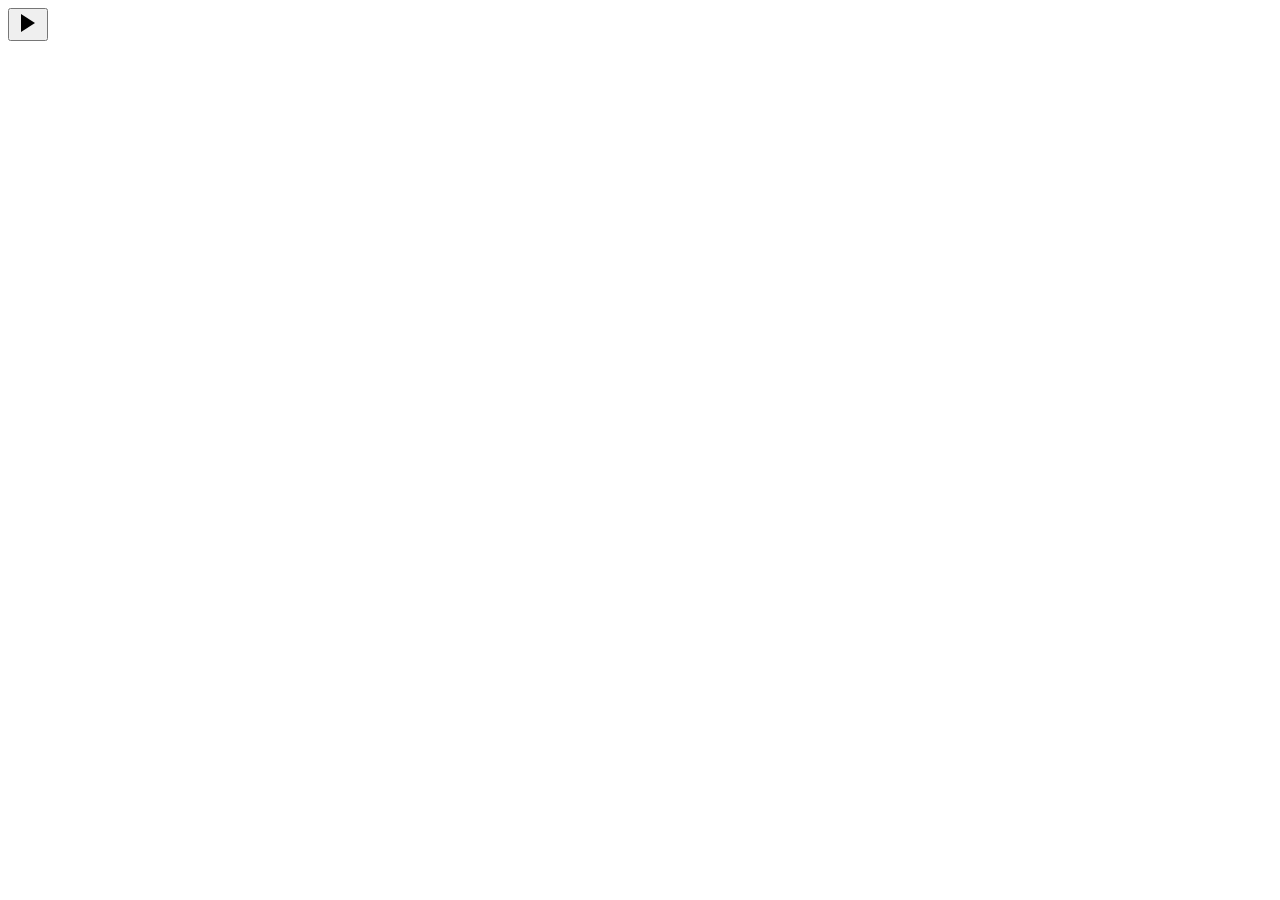
==== flower.html @ 3bb499e6 "first commit" ====
<!doctype html>
<html lang="en">
  <head>
    <meta charset="UTF-8" />
    <meta http-equiv="X-UA-Compatible" content="IE=edge" />
    <meta name="viewport" content="width=device-width, initial-scale=1.0" />
    <link rel="stylesheet" href="css/main.css" />
    <link rel="icon" href="img/flowers.png" type="image/x-icon" />
    <title>flowers</title>
  </head>
  <body class="container">
    <!-- Pembuat code: https://codepen.io/mdusmanansari/pen/BamepLe -->
    <div class="night"></div>
    <div class="flowers">
      <div class="flower flower--1">
        <div class="flower__leafs flower__leafs--1">
          <div class="flower__leaf flower__leaf--1"></div>
          <div class="flower__leaf flower__leaf--2"></div>
          <div class="flower__leaf flower__leaf--3"></div>
          <div class="flower__leaf flower__leaf--4"></div>
          <div class="flower__white-circle"></div>

          <div class="flower__light flower__light--1"></div>
          <div class="flower__light flower__light--2"></div>
          <div class="flower__light flower__light--3"></div>
          <div class="flower__light flower__light--4"></div>
          <div class="flower__light flower__light--5"></div>
          <div class="flower__light flower__light--6"></div>
          <div class="flower__light flower__light--7"></div>
          <div class="flower__light flower__light--8"></div>
        </div>
        <div class="flower__line">
          <div class="flower__line__leaf flower__line__leaf--1"></div>
          <div class="flower__line__leaf flower__line__leaf--2"></div>
          <div class="flower__line__leaf flower__line__leaf--3"></div>
          <div class="flower__line__leaf flower__line__leaf--4"></div>
          <div class="flower__line__leaf flower__line__leaf--5"></div>
          <div class="flower__line__leaf flower__line__leaf--6"></div>
        </div>
      </div>

      <div class="flower flower--2">
        <div class="flower__leafs flower__leafs--2">
          <div class="flower__leaf flower__leaf--1"></div>
          <div class="flower__leaf flower__leaf--2"></div>
          <div class="flower__leaf flower__leaf--3"></div>
          <div class="flower__leaf flower__leaf--4"></div>
          <div class="flower__white-circle"></div>

          <div class="flower__light flower__light--1"></div>
          <div class="flower__light flower__light--2"></div>
          <div class="flower__light flower__light--3"></div>
          <div class="flower__light flower__light--4"></div>
          <div class="flower__light flower__light--5"></div>
          <div class="flower__light flower__light--6"></div>
          <div class="flower__light flower__light--7"></div>
          <div class="flower__light flower__light--8"></div>
        </div>
        <div class="flower__line">
          <div class="flower__line__leaf flower__line__leaf--1"></div>
          <div class="flower__line__leaf flower__line__leaf--2"></div>
          <div class="flower__line__leaf flower__line__leaf--3"></div>
          <div class="flower__line__leaf flower__line__leaf--4"></div>
        </div>
      </div>

      <div class="flower flower--3">
        <div class="flower__leafs flower__leafs--3">
          <div class="flower__leaf flower__leaf--1"></div>
          <div class="flower__leaf flower__leaf--2"></div>
          <div class="flower__leaf flower__leaf--3"></div>
          <div class="flower__leaf flower__leaf--4"></div>
          <div class="flower__white-circle"></div>

          <div class="flower__light flower__light--1"></div>
          <div class="flower__light flower__light--2"></div>
          <div class="flower__light flower__light--3"></div>
          <div class="flower__light flower__light--4"></div>
          <div class="flower__light flower__light--5"></div>
          <div class="flower__light flower__light--6"></div>
          <div class="flower__light flower__light--7"></div>
          <div class="flower__light flower__light--8"></div>
        </div>
        <div class="flower__line">
          <div class="flower__line__leaf flower__line__leaf--1"></div>
          <div class="flower__line__leaf flower__line__leaf--2"></div>
          <div class="flower__line__leaf flower__line__leaf--3"></div>
          <div class="flower__line__leaf flower__line__leaf--4"></div>
        </div>
      </div>

      <div class="grow-ans" style="--d: 1.2s">
        <div class="flower__g-long">
          <div class="flower__g-long__top"></div>
          <div class="flower__g-long__bottom"></div>
        </div>
      </div>

      <div class="growing-grass">
        <div class="flower__grass flower__grass--1">
          <div class="flower__grass--top"></div>
          <div class="flower__grass--bottom"></div>
          <div class="flower__grass__leaf flower__grass__leaf--1"></div>
          <div class="flower__grass__leaf flower__grass__leaf--2"></div>
          <div class="flower__grass__leaf flower__grass__leaf--3"></div>
          <div class="flower__grass__leaf flower__grass__leaf--4"></div>
          <div class="flower__grass__leaf flower__grass__leaf--5"></div>
          <div class="flower__grass__leaf flower__grass__leaf--6"></div>
          <div class="flower__grass__leaf flower__grass__leaf--7"></div>
          <div class="flower__grass__leaf flower__grass__leaf--8"></div>
          <div class="flower__grass__overlay"></div>
        </div>
      </div>

      <div class="growing-grass">
        <div class="flower__grass flower__grass--2">
          <div class="flower__grass--top"></div>
          <div class="flower__grass--bottom"></div>
          <div class="flower__grass__leaf flower__grass__leaf--1"></div>
          <div class="flower__grass__leaf flower__grass__leaf--2"></div>
          <div class="flower__grass__leaf flower__grass__leaf--3"></div>
          <div class="flower__grass__leaf flower__grass__leaf--4"></div>
          <div class="flower__grass__leaf flower__grass__leaf--5"></div>
          <div class="flower__grass__leaf flower__grass__leaf--6"></div>
          <div class="flower__grass__leaf flower__grass__leaf--7"></div>
          <div class="flower__grass__leaf flower__grass__leaf--8"></div>
          <div class="flower__grass__overlay"></div>
        </div>
      </div>

      <div class="grow-ans" style="--d: 2.4s">
        <div class="flower__g-right flower__g-right--1">
          <div class="leaf"></div>
        </div>
      </div>

      <div class="grow-ans" style="--d: 2.8s">
        <div class="flower__g-right flower__g-right--2">
          <div class="leaf"></div>
        </div>
      </div>

      <div class="grow-ans" style="--d: 2.8s">
        <div class="flower__g-front">
          <div
            class="flower__g-front__leaf-wrapper flower__g-front__leaf-wrapper--1"
          >
            <div class="flower__g-front__leaf"></div>
          </div>
          <div
            class="flower__g-front__leaf-wrapper flower__g-front__leaf-wrapper--2"
          >
            <div class="flower__g-front__leaf"></div>
          </div>
          <div
            class="flower__g-front__leaf-wrapper flower__g-front__leaf-wrapper--3"
          >
            <div class="flower__g-front__leaf"></div>
          </div>
          <div
            class="flower__g-front__leaf-wrapper flower__g-front__leaf-wrapper--4"
          >
            <div class="flower__g-front__leaf"></div>
          </div>
          <div
            class="flower__g-front__leaf-wrapper flower__g-front__leaf-wrapper--5"
          >
            <div class="flower__g-front__leaf"></div>
          </div>
          <div
            class="flower__g-front__leaf-wrapper flower__g-front__leaf-wrapper--6"
          >
            <div class="flower__g-front__leaf"></div>
          </div>
          <div
            class="flower__g-front__leaf-wrapper flower__g-front__leaf-wrapper--7"
          >
            <div class="flower__g-front__leaf"></div>
          </div>
          <div
            class="flower__g-front__leaf-wrapper flower__g-front__leaf-wrapper--8"
          >
            <div class="flower__g-front__leaf"></div>
          </div>
          <div class="flower__g-front__line"></div>
        </div>
      </div>

      <div class="grow-ans" style="--d: 3.2s">
        <div class="flower__g-fr">
          <div class="leaf"></div>
          <div class="flower__g-fr__leaf flower__g-fr__leaf--1"></div>
          <div class="flower__g-fr__leaf flower__g-fr__leaf--2"></div>
          <div class="flower__g-fr__leaf flower__g-fr__leaf--3"></div>
          <div class="flower__g-fr__leaf flower__g-fr__leaf--4"></div>
          <div class="flower__g-fr__leaf flower__g-fr__leaf--5"></div>
          <div class="flower__g-fr__leaf flower__g-fr__leaf--6"></div>
          <div class="flower__g-fr__leaf flower__g-fr__leaf--7"></div>
          <div class="flower__g-fr__leaf flower__g-fr__leaf--8"></div>
        </div>
      </div>

      <div class="long-g long-g--0">
        <div class="grow-ans" style="--d: 3s">
          <div class="leaf leaf--0"></div>
        </div>
        <div class="grow-ans" style="--d: 2.2s">
          <div class="leaf leaf--1"></div>
        </div>
        <div class="grow-ans" style="--d: 3.4s">
          <div class="leaf leaf--2"></div>
        </div>
        <div class="grow-ans" style="--d: 3.6s">
          <div class="leaf leaf--3"></div>
        </div>
      </div>

      <div class="long-g long-g--1">
        <div class="grow-ans" style="--d: 3.6s">
          <div class="leaf leaf--0"></div>
        </div>
        <div class="grow-ans" style="--d: 3.8s">
          <div class="leaf leaf--1"></div>
        </div>
        <div class="grow-ans" style="--d: 4s">
          <div class="leaf leaf--2"></div>
        </div>
        <div class="grow-ans" style="--d: 4.2s">
          <div class="leaf leaf--3"></div>
        </div>
      </div>

      <div class="long-g long-g--2">
        <div class="grow-ans" style="--d: 4s">
          <div class="leaf leaf--0"></div>
        </div>
        <div class="grow-ans" style="--d: 4.2s">
          <div class="leaf leaf--1"></div>
        </div>
        <div class="grow-ans" style="--d: 4.4s">
          <div class="leaf leaf--2"></div>
        </div>
        <div class="grow-ans" style="--d: 4.6s">
          <div class="leaf leaf--3"></div>
        </div>
      </div>

      <div class="long-g long-g--3">
        <div class="grow-ans" style="--d: 4s">
          <div class="leaf leaf--0"></div>
        </div>
        <div class="grow-ans" style="--d: 4.2s">
          <div class="leaf leaf--1"></div>
        </div>
        <div class="grow-ans" style="--d: 3s">
          <div class="leaf leaf--2"></div>
        </div>
        <div class="grow-ans" style="--d: 3.6s">
          <div class="leaf leaf--3"></div>
        </div>
      </div>

      <div class="long-g long-g--4">
        <div class="grow-ans" style="--d: 4s">
          <div class="leaf leaf--0"></div>
        </div>
        <div class="grow-ans" style="--d: 4.2s">
          <div class="leaf leaf--1"></div>
        </div>
        <div class="grow-ans" style="--d: 3s">
          <div class="leaf leaf--2"></div>
        </div>
        <div class="grow-ans" style="--d: 3.6s">
          <div class="leaf leaf--3"></div>
        </div>
      </div>

      <div class="long-g long-g--5">
        <div class="grow-ans" style="--d: 4s">
          <div class="leaf leaf--0"></div>
        </div>
        <div class="grow-ans" style="--d: 4.2s">
          <div class="leaf leaf--1"></div>
        </div>
        <div class="grow-ans" style="--d: 3s">
          <div class="leaf leaf--2"></div>
        </div>
        <div class="grow-ans" style="--d: 3.6s">
          <div class="leaf leaf--3"></div>
        </div>
      </div>

      <div class="long-g long-g--6">
        <div class="grow-ans" style="--d: 4.2s">
          <div class="leaf leaf--0"></div>
        </div>
        <div class="grow-ans" style="--d: 4.4s">
          <div class="leaf leaf--1"></div>
        </div>
        <div class="grow-ans" style="--d: 4.6s">
          <div class="leaf leaf--2"></div>
        </div>
        <div class="grow-ans" style="--d: 4.8s">
          <div class="leaf leaf--3"></div>
        </div>
      </div>

      <div class="long-g long-g--7">
        <div class="grow-ans" style="--d: 3s">
          <div class="leaf leaf--0"></div>
        </div>
        <div class="grow-ans" style="--d: 3.2s">
          <div class="leaf leaf--1"></div>
        </div>
        <div class="grow-ans" style="--d: 3.5s">
          <div class="leaf leaf--2"></div>
        </div>
        <div class="grow-ans" style="--d: 3.6s">
          <div class="leaf leaf--3"></div>
        </div>
      </div>
    </div>

    <!-- Floating Music Control -->
    <button class="music-control" id="musicControl">
      <svg
        class="play-icon"
        width="24"
        height="24"
        viewBox="0 0 24 24"
        fill="currentColor"
      >
        <polygon points="5 3 19 12 5 21 5 3"></polygon>
      </svg>
      <svg
        class="pause-icon"
        width="24"
        height="24"
        viewBox="0 0 24 24"
        fill="currentColor"
        style="display: none"
      >
        <rect x="6" y="4" width="4" height="16"></rect>
        <rect x="14" y="4" width="4" height="16"></rect>
      </svg>
    </button>
    <!-- Background Music - continues from previous pages -->
    <audio id="bgMusic" loop>
      <source src="lany-you.mp3" type="audio/mpeg" />
    </audio>

    <script src="main.js"></script>
    <script>
      // Background music management - continues from previous pages
      const bgMusic = document.getElementById("bgMusic");
      const musicControl = document.getElementById("musicControl");
      const playIcon = musicControl.querySelector(".play-icon");
      const pauseIcon = musicControl.querySelector(".pause-icon");
      let isPlaying = false;

      // Music control button
      musicControl.addEventListener("click", () => {
        if (isPlaying) {
          bgMusic.pause();
          playIcon.style.display = "block";
          pauseIcon.style.display = "none";
          isPlaying = false;
        } else {
          bgMusic.play();
          playIcon.style.display = "none";
          pauseIcon.style.display = "block";
          isPlaying = true;
        }
      });

      // Continue music from where it left off
      window.addEventListener("load", () => {
        const musicTime = localStorage.getItem("musicTime");
        if (musicTime) {
          bgMusic.currentTime = parseFloat(musicTime);
        }

        bgMusic
          .play()
          .then(() => {
            playIcon.style.display = "none";
            pauseIcon.style.display = "block";
            isPlaying = true;
          })
          .catch(() => {
            // Autoplay blocked - button visible for user to click
            console.log("Click music button to continue playback.");
          });
      });

      // Save music position periodically
      setInterval(() => {
        if (!bgMusic.paused) {
          localStorage.setItem("musicTime", bgMusic.currentTime);
        }
      }, 500);
    </script>
  </body>
</html>
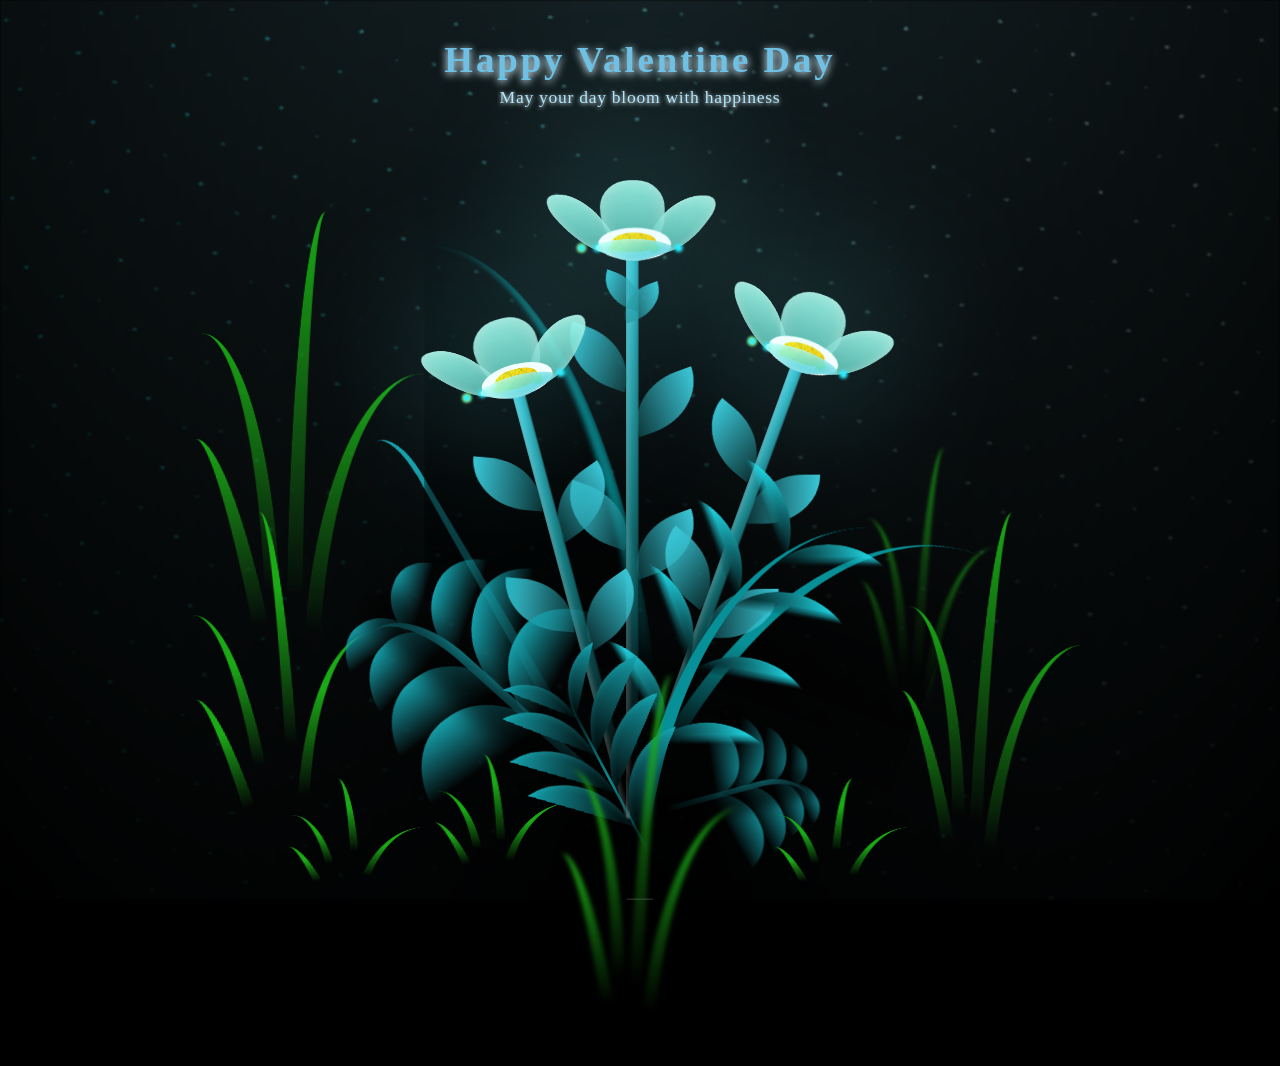
==== commit dac57e69: "push" ====
--- a/flower.html
+++ b/flower.html
@@ -10,6 +10,11 @@
   </head>
   <body class="container">
     <!-- Pembuat code: https://codepen.io/mdusmanansari/pen/BamepLe -->
+    <!-- Valentine Greeting -->
+    <div class="valentine-greeting refined">
+      <span class="val-main">Happy Valentine Day</span>
+      <span class="val-sub">May your day bloom with happiness</span>
+    </div>
     <div class="night"></div>
     <div class="flowers">
       <div class="flower flower--1">
@@ -399,6 +404,13 @@
           localStorage.setItem("musicTime", bgMusic.currentTime);
         }
       }, 500);
+      // Optional: Animate greeting on load
+      window.addEventListener("DOMContentLoaded", () => {
+        const greeting = document.querySelector(".valentine-greeting");
+        if (greeting) {
+          greeting.classList.add("show");
+        }
+      });
     </script>
   </body>
 </html>
--- a/css/main.css
+++ b/css/main.css
@@ -0,0 +1,1595 @@
+/* Valentine Greeting Styling */
+/* Blue themed Valentine Greeting */
+.valentine-greeting.refined {
+  position: absolute;
+  top: 38px;
+  left: 50%;
+  transform: translateX(-50%) scale(0.97);
+  z-index: 20;
+  text-align: center;
+  color: #6ec1e4;
+  font-family: "Playfair Display", "Georgia", serif;
+  font-size: 2.3rem;
+  letter-spacing: 0.04em;
+  text-shadow:
+    0 2px 8px #e3f6ff,
+    0 0 8px #6ec1e455;
+  opacity: 0;
+  transition:
+    opacity 1.2s cubic-bezier(0.4, 2, 0.6, 1),
+    transform 1.2s cubic-bezier(0.4, 2, 0.6, 1);
+  pointer-events: none;
+}
+.valentine-greeting.refined.show {
+  opacity: 1;
+  transform: translateX(-50%) scale(1);
+}
+.valentine-greeting .val-main {
+  display: block;
+  font-weight: 700;
+  font-size: 2.3rem;
+  letter-spacing: 0.08em;
+  color: #6ec1e4;
+  text-shadow:
+    0 2px 8px #e3f6ff,
+    0 0 8px #6ec1e455;
+  margin-bottom: 0.15em;
+}
+.valentine-greeting .val-sub {
+  display: block;
+  font-size: 1.1rem;
+  font-weight: 400;
+  color: #b3e6fa;
+  letter-spacing: 0.04em;
+  margin-top: 0.1em;
+  text-shadow: 0 1px 4px #e3f6ff;
+}
+*,
+*::after,
+*::before {
+  padding: 0;
+  margin: 0;
+  box-sizing: border-box;
+}
+
+:root {
+  --dark-color: #000;
+}
+
+body {
+  display: flex;
+  align-items: flex-end;
+  justify-content: center;
+  min-height: 100vh;
+  background-color: var(--dark-color);
+  overflow: hidden;
+  perspective: 1000px;
+}
+
+.night {
+  position: fixed;
+  left: 50%;
+  top: 0;
+  transform: translateX(-50%);
+  width: 100%;
+  height: 100%;
+  filter: blur(0.1vmin);
+  background-image:
+    radial-gradient(ellipse at top, transparent 0%, var(--dark-color)),
+    radial-gradient(
+      ellipse at bottom,
+      var(--dark-color),
+      rgba(145, 233, 255, 0.2)
+    ),
+    repeating-linear-gradient(
+      220deg,
+      rgb(0, 0, 0) 0px,
+      rgb(0, 0, 0) 19px,
+      transparent 19px,
+      transparent 22px
+    ),
+    repeating-linear-gradient(
+      189deg,
+      rgb(0, 0, 0) 0px,
+      rgb(0, 0, 0) 19px,
+      transparent 19px,
+      transparent 22px
+    ),
+    repeating-linear-gradient(
+      148deg,
+      rgb(0, 0, 0) 0px,
+      rgb(0, 0, 0) 19px,
+      transparent 19px,
+      transparent 22px
+    ),
+    linear-gradient(90deg, rgb(0, 255, 250), rgb(240, 240, 240));
+}
+
+.flowers {
+  position: relative;
+  transform: scale(0.9);
+}
+
+.flower {
+  position: absolute;
+  bottom: 10vmin;
+  transform-origin: bottom center;
+  z-index: 10;
+  --fl-speed: 0.8s;
+}
+.flower--1 {
+  -webkit-animation: moving-flower-1 4s linear infinite;
+  animation: moving-flower-1 4s linear infinite;
+}
+.flower--1 .flower__line {
+  height: 70vmin;
+  -webkit-animation-delay: 0.3s;
+  animation-delay: 0.3s;
+}
+.flower--1 .flower__line__leaf--1 {
+  -webkit-animation: blooming-leaf-right var(--fl-speed) 1.6s backwards;
+  animation: blooming-leaf-right var(--fl-speed) 1.6s backwards;
+}
+.flower--1 .flower__line__leaf--2 {
+  -webkit-animation: blooming-leaf-right var(--fl-speed) 1.4s backwards;
+  animation: blooming-leaf-right var(--fl-speed) 1.4s backwards;
+}
+.flower--1 .flower__line__leaf--3 {
+  -webkit-animation: blooming-leaf-left var(--fl-speed) 1.2s backwards;
+  animation: blooming-leaf-left var(--fl-speed) 1.2s backwards;
+}
+.flower--1 .flower__line__leaf--4 {
+  -webkit-animation: blooming-leaf-left var(--fl-speed) 1s backwards;
+  animation: blooming-leaf-left var(--fl-speed) 1s backwards;
+}
+.flower--1 .flower__line__leaf--5 {
+  -webkit-animation: blooming-leaf-right var(--fl-speed) 1.8s backwards;
+  animation: blooming-leaf-right var(--fl-speed) 1.8s backwards;
+}
+.flower--1 .flower__line__leaf--6 {
+  -webkit-animation: blooming-leaf-left var(--fl-speed) 2s backwards;
+  animation: blooming-leaf-left var(--fl-speed) 2s backwards;
+}
+.flower--2 {
+  left: 50%;
+  transform: rotate(20deg);
+  -webkit-animation: moving-flower-2 4s linear infinite;
+  animation: moving-flower-2 4s linear infinite;
+}
+.flower--2 .flower__line {
+  height: 60vmin;
+  -webkit-animation-delay: 0.6s;
+  animation-delay: 0.6s;
+}
+.flower--2 .flower__line__leaf--1 {
+  -webkit-animation: blooming-leaf-right var(--fl-speed) 1.9s backwards;
+  animation: blooming-leaf-right var(--fl-speed) 1.9s backwards;
+}
+.flower--2 .flower__line__leaf--2 {
+  -webkit-animation: blooming-leaf-right var(--fl-speed) 1.7s backwards;
+  animation: blooming-leaf-right var(--fl-speed) 1.7s backwards;
+}
+.flower--2 .flower__line__leaf--3 {
+  -webkit-animation: blooming-leaf-left var(--fl-speed) 1.5s backwards;
+  animation: blooming-leaf-left var(--fl-speed) 1.5s backwards;
+}
+.flower--2 .flower__line__leaf--4 {
+  -webkit-animation: blooming-leaf-left var(--fl-speed) 1.3s backwards;
+  animation: blooming-leaf-left var(--fl-speed) 1.3s backwards;
+}
+.flower--3 {
+  left: 50%;
+  transform: rotate(-15deg);
+  -webkit-animation: moving-flower-3 4s linear infinite;
+  animation: moving-flower-3 4s linear infinite;
+}
+.flower--3 .flower__line {
+  -webkit-animation-delay: 0.9s;
+  animation-delay: 0.9s;
+}
+.flower--3 .flower__line__leaf--1 {
+  -webkit-animation: blooming-leaf-right var(--fl-speed) 2.5s backwards;
+  animation: blooming-leaf-right var(--fl-speed) 2.5s backwards;
+}
+.flower--3 .flower__line__leaf--2 {
+  -webkit-animation: blooming-leaf-right var(--fl-speed) 2.3s backwards;
+  animation: blooming-leaf-right var(--fl-speed) 2.3s backwards;
+}
+.flower--3 .flower__line__leaf--3 {
+  -webkit-animation: blooming-leaf-left var(--fl-speed) 2.1s backwards;
+  animation: blooming-leaf-left var(--fl-speed) 2.1s backwards;
+}
+.flower--3 .flower__line__leaf--4 {
+  -webkit-animation: blooming-leaf-left var(--fl-speed) 1.9s backwards;
+  animation: blooming-leaf-left var(--fl-speed) 1.9s backwards;
+}
+.flower__leafs {
+  position: relative;
+  -webkit-animation: blooming-flower 2s backwards;
+  animation: blooming-flower 2s backwards;
+}
+.flower__leafs--1 {
+  -webkit-animation-delay: 1.1s;
+  animation-delay: 1.1s;
+}
+.flower__leafs--2 {
+  -webkit-animation-delay: 1.4s;
+  animation-delay: 1.4s;
+}
+.flower__leafs--3 {
+  -webkit-animation-delay: 1.7s;
+  animation-delay: 1.7s;
+}
+.flower__leafs::after {
+  content: "";
+  position: absolute;
+  left: 0;
+  top: 0;
+  transform: translate(-50%, -100%);
+  width: 8vmin;
+  height: 8vmin;
+  background-color: #6bf0ff;
+  filter: blur(10vmin);
+}
+.flower__leaf {
+  position: absolute;
+  bottom: 0;
+  left: 50%;
+  width: 8vmin;
+  height: 11vmin;
+  border-radius: 51% 49% 47% 53%/44% 45% 55% 69%;
+  background-color: #a7ffee;
+  background-image: linear-gradient(to top, #54b8aa, #a7ffee);
+  transform-origin: bottom center;
+  opacity: 0.9;
+  box-shadow: inset 0 0 2vmin rgba(255, 255, 255, 0.5);
+}
+.flower__leaf--1 {
+  transform: translate(-10%, 1%) rotateY(40deg) rotateX(-50deg);
+}
+.flower__leaf--2 {
+  transform: translate(-50%, -4%) rotateX(40deg);
+}
+.flower__leaf--3 {
+  transform: translate(-90%, 0%) rotateY(45deg) rotateX(50deg);
+}
+.flower__leaf--4 {
+  width: 8vmin;
+  height: 8vmin;
+  transform-origin: bottom left;
+  border-radius: 4vmin 10vmin 4vmin 4vmin;
+  transform: translate(0%, 18%) rotateX(70deg) rotate(-43deg);
+  background-image: linear-gradient(to top, #39c6d6, #a7ffee);
+  z-index: 1;
+  opacity: 0.8;
+}
+.flower__white-circle {
+  position: absolute;
+  left: -3.5vmin;
+  top: -3vmin;
+  width: 9vmin;
+  height: 4vmin;
+  border-radius: 50%;
+  background-color: #fff;
+}
+.flower__white-circle::after {
+  content: "";
+  position: absolute;
+  left: 50%;
+  top: 45%;
+  transform: translate(-50%, -50%);
+  width: 60%;
+  height: 60%;
+  border-radius: inherit;
+  background-image:
+    repeating-linear-gradient(
+      135deg,
+      rgba(0, 0, 0, 0.03) 0px,
+      rgba(0, 0, 0, 0.03) 1px,
+      transparent 1px,
+      transparent 12px
+    ),
+    repeating-linear-gradient(
+      45deg,
+      rgba(0, 0, 0, 0.03) 0px,
+      rgba(0, 0, 0, 0.03) 1px,
+      transparent 1px,
+      transparent 12px
+    ),
+    repeating-linear-gradient(
+      67.5deg,
+      rgba(0, 0, 0, 0.03) 0px,
+      rgba(0, 0, 0, 0.03) 1px,
+      transparent 1px,
+      transparent 12px
+    ),
+    repeating-linear-gradient(
+      135deg,
+      rgba(0, 0, 0, 0.03) 0px,
+      rgba(0, 0, 0, 0.03) 1px,
+      transparent 1px,
+      transparent 12px
+    ),
+    repeating-linear-gradient(
+      45deg,
+      rgba(0, 0, 0, 0.03) 0px,
+      rgba(0, 0, 0, 0.03) 1px,
+      transparent 1px,
+      transparent 12px
+    ),
+    repeating-linear-gradient(
+      112.5deg,
+      rgba(0, 0, 0, 0.03) 0px,
+      rgba(0, 0, 0, 0.03) 1px,
+      transparent 1px,
+      transparent 12px
+    ),
+    repeating-linear-gradient(
+      112.5deg,
+      rgba(0, 0, 0, 0.03) 0px,
+      rgba(0, 0, 0, 0.03) 1px,
+      transparent 1px,
+      transparent 12px
+    ),
+    repeating-linear-gradient(
+      45deg,
+      rgba(0, 0, 0, 0.03) 0px,
+      rgba(0, 0, 0, 0.03) 1px,
+      transparent 1px,
+      transparent 12px
+    ),
+    repeating-linear-gradient(
+      22.5deg,
+      rgba(0, 0, 0, 0.03) 0px,
+      rgba(0, 0, 0, 0.03) 1px,
+      transparent 1px,
+      transparent 12px
+    ),
+    repeating-linear-gradient(
+      45deg,
+      rgba(0, 0, 0, 0.03) 0px,
+      rgba(0, 0, 0, 0.03) 1px,
+      transparent 1px,
+      transparent 12px
+    ),
+    repeating-linear-gradient(
+      22.5deg,
+      rgba(0, 0, 0, 0.03) 0px,
+      rgba(0, 0, 0, 0.03) 1px,
+      transparent 1px,
+      transparent 12px
+    ),
+    repeating-linear-gradient(
+      135deg,
+      rgba(0, 0, 0, 0.03) 0px,
+      rgba(0, 0, 0, 0.03) 1px,
+      transparent 1px,
+      transparent 12px
+    ),
+    repeating-linear-gradient(
+      157.5deg,
+      rgba(0, 0, 0, 0.03) 0px,
+      rgba(0, 0, 0, 0.03) 1px,
+      transparent 1px,
+      transparent 12px
+    ),
+    repeating-linear-gradient(
+      67.5deg,
+      rgba(0, 0, 0, 0.03) 0px,
+      rgba(0, 0, 0, 0.03) 1px,
+      transparent 1px,
+      transparent 12px
+    ),
+    repeating-linear-gradient(
+      67.5deg,
+      rgba(0, 0, 0, 0.03) 0px,
+      rgba(0, 0, 0, 0.03) 1px,
+      transparent 1px,
+      transparent 12px
+    ),
+    linear-gradient(90deg, rgb(255, 235, 18), rgb(255, 206, 0));
+}
+.flower__line {
+  height: 55vmin;
+  width: 1.5vmin;
+  background-image:
+    linear-gradient(
+      to left,
+      rgba(0, 0, 0, 0.2),
+      transparent,
+      rgba(255, 255, 255, 0.2)
+    ),
+    linear-gradient(to top, transparent 10%, #14757a, #39c6d6);
+  box-shadow: inset 0 0 2px rgba(0, 0, 0, 0.5);
+  -webkit-animation: grow-flower-tree 4s backwards;
+  animation: grow-flower-tree 4s backwards;
+}
+.flower__line__leaf {
+  --w: 7vmin;
+  --h: calc(var(--w) + 2vmin);
+  position: absolute;
+  top: 20%;
+  left: 90%;
+  width: var(--w);
+  height: var(--h);
+  border-top-right-radius: var(--h);
+  border-bottom-left-radius: var(--h);
+  background-image: linear-gradient(to top, rgba(20, 117, 122, 0.4), #39c6d6);
+}
+.flower__line__leaf--1 {
+  transform: rotate(70deg) rotateY(30deg);
+}
+.flower__line__leaf--2 {
+  top: 45%;
+  transform: rotate(70deg) rotateY(30deg);
+}
+.flower__line__leaf--3,
+.flower__line__leaf--4,
+.flower__line__leaf--6 {
+  border-top-right-radius: 0;
+  border-bottom-left-radius: 0;
+  border-top-left-radius: var(--h);
+  border-bottom-right-radius: var(--h);
+  left: -460%;
+  top: 12%;
+  transform: rotate(-70deg) rotateY(30deg);
+}
+.flower__line__leaf--4 {
+  top: 40%;
+}
+
+.flower__line__leaf--5 {
+  top: 0;
+  transform-origin: left;
+  transform: rotate(70deg) rotateY(30deg) scale(0.6);
+}
+.flower__line__leaf--6 {
+  top: -2%;
+  left: -450%;
+  transform-origin: right;
+  transform: rotate(-70deg) rotateY(30deg) scale(0.6);
+}
+.flower__light {
+  position: absolute;
+  bottom: 0vmin;
+  width: 1vmin;
+  height: 1vmin;
+  background-color: rgb(255, 251, 0);
+  border-radius: 50%;
+  filter: blur(0.2vmin);
+  -webkit-animation: light-ans 4s linear infinite backwards;
+  animation: light-ans 4s linear infinite backwards;
+}
+.flower__light:nth-child(odd) {
+  background-color: #23f0ff;
+}
+.flower__light--1 {
+  left: -2vmin;
+  -webkit-animation-delay: 1s;
+  animation-delay: 1s;
+}
+.flower__light--2 {
+  left: 3vmin;
+  -webkit-animation-delay: 0.5s;
+  animation-delay: 0.5s;
+}
+.flower__light--3 {
+  left: -6vmin;
+  -webkit-animation-delay: 0.3s;
+  animation-delay: 0.3s;
+}
+.flower__light--4 {
+  left: 6vmin;
+  -webkit-animation-delay: 0.9s;
+  animation-delay: 0.9s;
+}
+.flower__light--5 {
+  left: -1vmin;
+  -webkit-animation-delay: 1.5s;
+  animation-delay: 1.5s;
+}
+.flower__light--6 {
+  left: -4vmin;
+  -webkit-animation-delay: 3s;
+  animation-delay: 3s;
+}
+.flower__light--7 {
+  left: 3vmin;
+  -webkit-animation-delay: 2s;
+  animation-delay: 2s;
+}
+.flower__light--8 {
+  left: -6vmin;
+  -webkit-animation-delay: 3.5s;
+  animation-delay: 3.5s;
+}
+.flower__grass {
+  --c: #159faa;
+  --line-w: 1.5vmin;
+  position: absolute;
+  bottom: 12vmin;
+  left: -7vmin;
+  display: flex;
+  flex-direction: column;
+  align-items: flex-end;
+  z-index: 20;
+  transform-origin: bottom center;
+  transform: rotate(-48deg) rotateY(40deg);
+}
+.flower__grass--1 {
+  -webkit-animation: moving-grass 2s linear infinite;
+  animation: moving-grass 2s linear infinite;
+}
+.flower__grass--2 {
+  left: 2vmin;
+  bottom: 10vmin;
+  transform: scale(0.5) rotate(75deg) rotateX(10deg) rotateY(-200deg);
+  opacity: 0.8;
+  z-index: 0;
+  -webkit-animation: moving-grass--2 1.5s linear infinite;
+  animation: moving-grass--2 1.5s linear infinite;
+}
+.flower__grass--top {
+  width: 7vmin;
+  height: 10vmin;
+  border-top-right-radius: 100%;
+  border-right: var(--line-w) solid var(--c);
+  transform-origin: bottom center;
+  transform: rotate(-2deg);
+}
+.flower__grass--bottom {
+  margin-top: -2px;
+  width: var(--line-w);
+  height: 25vmin;
+  background-image: linear-gradient(to top, transparent, var(--c));
+}
+.flower__grass__leaf {
+  --size: 10vmin;
+  position: absolute;
+  width: calc(var(--size) * 2.1);
+  height: var(--size);
+  border-top-left-radius: var(--size);
+  border-top-right-radius: var(--size);
+  background-image: linear-gradient(
+    to top,
+    transparent,
+    transparent 30%,
+    var(--c)
+  );
+  z-index: 100;
+}
+.flower__grass__leaf--1 {
+  top: -6%;
+  left: 30%;
+  --size: 6vmin;
+  transform: rotate(-20deg);
+  -webkit-animation: growing-grass-ans--1 2s 2.6s backwards;
+  animation: growing-grass-ans--1 2s 2.6s backwards;
+}
+@-webkit-keyframes growing-grass-ans--1 {
+  0% {
+    transform-origin: bottom left;
+    transform: rotate(-20deg) scale(0);
+  }
+}
+@keyframes growing-grass-ans--1 {
+  0% {
+    transform-origin: bottom left;
+    transform: rotate(-20deg) scale(0);
+  }
+}
+.flower__grass__leaf--2 {
+  top: -5%;
+  left: -110%;
+  --size: 6vmin;
+  transform: rotate(10deg);
+  -webkit-animation: growing-grass-ans--2 2s 2.4s linear backwards;
+  animation: growing-grass-ans--2 2s 2.4s linear backwards;
+}
+@-webkit-keyframes growing-grass-ans--2 {
+  0% {
+    transform-origin: bottom right;
+    transform: rotate(10deg) scale(0);
+  }
+}
+@keyframes growing-grass-ans--2 {
+  0% {
+    transform-origin: bottom right;
+    transform: rotate(10deg) scale(0);
+  }
+}
+.flower__grass__leaf--3 {
+  top: 5%;
+  left: 60%;
+  --size: 8vmin;
+  transform: rotate(-18deg) rotateX(-20deg);
+  -webkit-animation: growing-grass-ans--3 2s 2.2s linear backwards;
+  animation: growing-grass-ans--3 2s 2.2s linear backwards;
+}
+@-webkit-keyframes growing-grass-ans--3 {
+  0% {
+    transform-origin: bottom left;
+    transform: rotate(-18deg) rotateX(-20deg) scale(0);
+  }
+}
+@keyframes growing-grass-ans--3 {
+  0% {
+    transform-origin: bottom left;
+    transform: rotate(-18deg) rotateX(-20deg) scale(0);
+  }
+}
+.flower__grass__leaf--4 {
+  top: 6%;
+  left: -135%;
+  --size: 8vmin;
+  transform: rotate(2deg);
+  -webkit-animation: growing-grass-ans--4 2s 2s linear backwards;
+  animation: growing-grass-ans--4 2s 2s linear backwards;
+}
+@-webkit-keyframes growing-grass-ans--4 {
+  0% {
+    transform-origin: bottom right;
+    transform: rotate(2deg) scale(0);
+  }
+}
+@keyframes growing-grass-ans--4 {
+  0% {
+    transform-origin: bottom right;
+    transform: rotate(2deg) scale(0);
+  }
+}
+.flower__grass__leaf--5 {
+  top: 20%;
+  left: 60%;
+  --size: 10vmin;
+  transform: rotate(-24deg) rotateX(-20deg);
+  -webkit-animation: growing-grass-ans--5 2s 1.8s linear backwards;
+  animation: growing-grass-ans--5 2s 1.8s linear backwards;
+}
+@-webkit-keyframes growing-grass-ans--5 {
+  0% {
+    transform-origin: bottom left;
+    transform: rotate(-24deg) rotateX(-20deg) scale(0);
+  }
+}
+@keyframes growing-grass-ans--5 {
+  0% {
+    transform-origin: bottom left;
+    transform: rotate(-24deg) rotateX(-20deg) scale(0);
+  }
+}
+.flower__grass__leaf--6 {
+  top: 22%;
+  left: -180%;
+  --size: 10vmin;
+  transform: rotate(10deg);
+  -webkit-animation: growing-grass-ans--6 2s 1.6s linear backwards;
+  animation: growing-grass-ans--6 2s 1.6s linear backwards;
+}
+@-webkit-keyframes growing-grass-ans--6 {
+  0% {
+    transform-origin: bottom right;
+    transform: rotate(10deg) scale(0);
+  }
+}
+@keyframes growing-grass-ans--6 {
+  0% {
+    transform-origin: bottom right;
+    transform: rotate(10deg) scale(0);
+  }
+}
+.flower__grass__leaf--7 {
+  top: 39%;
+  left: 70%;
+  --size: 10vmin;
+  transform: rotate(-10deg);
+  -webkit-animation: growing-grass-ans--7 2s 1.4s linear backwards;
+  animation: growing-grass-ans--7 2s 1.4s linear backwards;
+}
+@-webkit-keyframes growing-grass-ans--7 {
+  0% {
+    transform-origin: bottom left;
+    transform: rotate(-10deg) scale(0);
+  }
+}
+@keyframes growing-grass-ans--7 {
+  0% {
+    transform-origin: bottom left;
+    transform: rotate(-10deg) scale(0);
+  }
+}
+.flower__grass__leaf--8 {
+  top: 40%;
+  left: -215%;
+  --size: 11vmin;
+  transform: rotate(10deg);
+  -webkit-animation: growing-grass-ans--8 2s 1.2s linear backwards;
+  animation: growing-grass-ans--8 2s 1.2s linear backwards;
+}
+@-webkit-keyframes growing-grass-ans--8 {
+  0% {
+    transform-origin: bottom right;
+    transform: rotate(10deg) scale(0);
+  }
+}
+@keyframes growing-grass-ans--8 {
+  0% {
+    transform-origin: bottom right;
+    transform: rotate(10deg) scale(0);
+  }
+}
+.flower__grass__overlay {
+  position: absolute;
+  top: -10%;
+  right: 0%;
+  width: 100%;
+  height: 100%;
+  background-color: rgba(0, 0, 0, 0.6);
+  filter: blur(1.5vmin);
+  z-index: 100;
+}
+.flower__g-long {
+  --w: 2vmin;
+  --h: 6vmin;
+  --c: #159faa;
+  position: absolute;
+  bottom: 10vmin;
+  left: -3vmin;
+  transform-origin: bottom center;
+  transform: rotate(-30deg) rotateY(-20deg);
+  display: flex;
+  flex-direction: column;
+  align-items: flex-end;
+  -webkit-animation: flower-g-long-ans 3s linear infinite;
+  animation: flower-g-long-ans 3s linear infinite;
+}
+@-webkit-keyframes flower-g-long-ans {
+  0%,
+  100% {
+    transform: rotate(-30deg) rotateY(-20deg);
+  }
+  50% {
+    transform: rotate(-32deg) rotateY(-20deg);
+  }
+}
+@keyframes flower-g-long-ans {
+  0%,
+  100% {
+    transform: rotate(-30deg) rotateY(-20deg);
+  }
+  50% {
+    transform: rotate(-32deg) rotateY(-20deg);
+  }
+}
+.flower__g-long__top {
+  top: calc(var(--h) * -1);
+  width: calc(var(--w) + 1vmin);
+  height: var(--h);
+  border-top-right-radius: 100%;
+  border-right: 0.7vmin solid var(--c);
+  transform: translate(-0.7vmin, 1vmin);
+}
+.flower__g-long__bottom {
+  width: var(--w);
+  height: 50vmin;
+  transform-origin: bottom center;
+  background-image: linear-gradient(to top, transparent 30%, var(--c));
+  box-shadow: inset 0 0 2px rgba(0, 0, 0, 0.5);
+  -webkit-clip-path: polygon(35% 0, 65% 1%, 100% 100%, 0% 100%);
+  clip-path: polygon(35% 0, 65% 1%, 100% 100%, 0% 100%);
+}
+.flower__g-right {
+  position: absolute;
+  bottom: 6vmin;
+  left: -2vmin;
+  transform-origin: bottom left;
+  transform: rotate(20deg);
+}
+.flower__g-right .leaf {
+  width: 30vmin;
+  height: 50vmin;
+  border-top-left-radius: 100%;
+  border-left: 2vmin solid #079097;
+  background-image: linear-gradient(
+    to bottom,
+    transparent,
+    var(--dark-color) 60%
+  );
+  -webkit-mask-image: linear-gradient(to top, transparent 30%, #079097 60%);
+}
+.flower__g-right--1 {
+  -webkit-animation: flower-g-right-ans 2.5s linear infinite;
+  animation: flower-g-right-ans 2.5s linear infinite;
+}
+.flower__g-right--2 {
+  left: 5vmin;
+  transform: rotateY(-180deg);
+  -webkit-animation: flower-g-right-ans--2 3s linear infinite;
+  animation: flower-g-right-ans--2 3s linear infinite;
+}
+.flower__g-right--2 .leaf {
+  height: 75vmin;
+  filter: blur(0.3vmin);
+  opacity: 0.8;
+}
+@-webkit-keyframes flower-g-right-ans {
+  0%,
+  100% {
+    transform: rotate(20deg);
+  }
+  50% {
+    transform: rotate(24deg) rotateX(-20deg);
+  }
+}
+@keyframes flower-g-right-ans {
+  0%,
+  100% {
+    transform: rotate(20deg);
+  }
+  50% {
+    transform: rotate(24deg) rotateX(-20deg);
+  }
+}
+@-webkit-keyframes flower-g-right-ans--2 {
+  0%,
+  100% {
+    transform: rotateY(-180deg) rotate(0deg) rotateX(-20deg);
+  }
+  50% {
+    transform: rotateY(-180deg) rotate(6deg) rotateX(-20deg);
+  }
+}
+@keyframes flower-g-right-ans--2 {
+  0%,
+  100% {
+    transform: rotateY(-180deg) rotate(0deg) rotateX(-20deg);
+  }
+  50% {
+    transform: rotateY(-180deg) rotate(6deg) rotateX(-20deg);
+  }
+}
+.flower__g-front {
+  position: absolute;
+  bottom: 6vmin;
+  left: 2.5vmin;
+  z-index: 100;
+  transform-origin: bottom center;
+  transform: rotate(-28deg) rotateY(30deg) scale(1.04);
+  -webkit-animation: flower__g-front-ans 2s linear infinite;
+  animation: flower__g-front-ans 2s linear infinite;
+}
+@-webkit-keyframes flower__g-front-ans {
+  0%,
+  100% {
+    transform: rotate(-28deg) rotateY(30deg) scale(1.04);
+  }
+  50% {
+    transform: rotate(-35deg) rotateY(40deg) scale(1.04);
+  }
+}
+@keyframes flower__g-front-ans {
+  0%,
+  100% {
+    transform: rotate(-28deg) rotateY(30deg) scale(1.04);
+  }
+  50% {
+    transform: rotate(-35deg) rotateY(40deg) scale(1.04);
+  }
+}
+.flower__g-front__line {
+  width: 0.3vmin;
+  height: 20vmin;
+  background-image: linear-gradient(
+    to top,
+    transparent,
+    #079097,
+    transparent 100%
+  );
+  position: relative;
+}
+.flower__g-front__leaf-wrapper {
+  position: absolute;
+  top: 0;
+  left: 0;
+  transform-origin: bottom left;
+  transform: rotate(10deg);
+}
+.flower__g-front__leaf-wrapper:nth-child(even) {
+  left: 0vmin;
+  transform: rotateY(-180deg) rotate(5deg);
+  -webkit-animation: flower__g-front__leaf-left-ans 1s ease-in backwards;
+  animation: flower__g-front__leaf-left-ans 1s ease-in backwards;
+}
+.flower__g-front__leaf-wrapper:nth-child(odd) {
+  -webkit-animation: flower__g-front__leaf-ans 1s ease-in backwards;
+  animation: flower__g-front__leaf-ans 1s ease-in backwards;
+}
+.flower__g-front__leaf-wrapper--1 {
+  top: -8vmin;
+  transform: scale(0.7);
+  -webkit-animation: flower__g-front__leaf-ans 1s 5.5s ease-in backwards !important;
+  animation: flower__g-front__leaf-ans 1s 5.5s ease-in backwards !important;
+}
+.flower__g-front__leaf-wrapper--2 {
+  top: -8vmin;
+  transform: rotateY(-180deg) scale(0.7) !important;
+  -webkit-animation: flower__g-front__leaf-left-ans-2 1s 4.6s ease-in backwards !important;
+  animation: flower__g-front__leaf-left-ans-2 1s 4.6s ease-in backwards !important;
+}
+.flower__g-front__leaf-wrapper--3 {
+  top: -3vmin;
+  -webkit-animation: flower__g-front__leaf-ans 1s 4.6s ease-in backwards;
+  animation: flower__g-front__leaf-ans 1s 4.6s ease-in backwards;
+}
+.flower__g-front__leaf-wrapper--4 {
+  top: -3vmin;
+  transform: rotateY(-180deg) scale(0.9) !important;
+  -webkit-animation: flower__g-front__leaf-left-ans-2 1s 4.6s ease-in backwards !important;
+  animation: flower__g-front__leaf-left-ans-2 1s 4.6s ease-in backwards !important;
+}
+@-webkit-keyframes flower__g-front__leaf-left-ans-2 {
+  0% {
+    transform: rotateY(-180deg) scale(0);
+  }
+}
+@keyframes flower__g-front__leaf-left-ans-2 {
+  0% {
+    transform: rotateY(-180deg) scale(0);
+  }
+}
+.flower__g-front__leaf-wrapper--5,
+.flower__g-front__leaf-wrapper--6 {
+  top: 2vmin;
+}
+.flower__g-front__leaf-wrapper--7,
+.flower__g-front__leaf-wrapper--8 {
+  top: 6.5vmin;
+}
+.flower__g-front__leaf-wrapper--2 {
+  -webkit-animation-delay: 5.2s !important;
+  animation-delay: 5.2s !important;
+}
+.flower__g-front__leaf-wrapper--3 {
+  -webkit-animation-delay: 4.9s !important;
+  animation-delay: 4.9s !important;
+}
+.flower__g-front__leaf-wrapper--5 {
+  -webkit-animation-delay: 4.3s !important;
+  animation-delay: 4.3s !important;
+}
+.flower__g-front__leaf-wrapper--6 {
+  -webkit-animation-delay: 4.1s !important;
+  animation-delay: 4.1s !important;
+}
+.flower__g-front__leaf-wrapper--7 {
+  -webkit-animation-delay: 3.8s !important;
+  animation-delay: 3.8s !important;
+}
+.flower__g-front__leaf-wrapper--8 {
+  -webkit-animation-delay: 3.5s !important;
+  animation-delay: 3.5s !important;
+}
+@-webkit-keyframes flower__g-front__leaf-ans {
+  0% {
+    transform: rotate(10deg) scale(0);
+  }
+}
+@keyframes flower__g-front__leaf-ans {
+  0% {
+    transform: rotate(10deg) scale(0);
+  }
+}
+@-webkit-keyframes flower__g-front__leaf-left-ans {
+  0% {
+    transform: rotateY(-180deg) rotate(5deg) scale(0);
+  }
+}
+@keyframes flower__g-front__leaf-left-ans {
+  0% {
+    transform: rotateY(-180deg) rotate(5deg) scale(0);
+  }
+}
+.flower__g-front__leaf {
+  width: 10vmin;
+  height: 10vmin;
+  border-radius: 100% 0% 0% 100%/100% 100% 0% 0%;
+  box-shadow: inset 0 2px 1vmin hsla(184deg, 97%, 58%, 0.2);
+  background-image:
+    linear-gradient(to bottom left, transparent, var(--dark-color)),
+    linear-gradient(to bottom right, #159faa 50%, transparent 50%, transparent);
+  -webkit-mask-image: linear-gradient(
+    to bottom right,
+    #159faa 50%,
+    transparent 50%,
+    transparent
+  );
+  mask-image: linear-gradient(
+    to bottom right,
+    #159faa 50%,
+    transparent 50%,
+    transparent
+  );
+}
+.flower__g-fr {
+  position: absolute;
+  bottom: -4vmin;
+  left: vmin;
+  transform-origin: bottom left;
+  z-index: 10;
+  -webkit-animation: flower__g-fr-ans 2s linear infinite;
+  animation: flower__g-fr-ans 2s linear infinite;
+}
+@-webkit-keyframes flower__g-fr-ans {
+  0%,
+  100% {
+    transform: rotate(2deg);
+  }
+  50% {
+    transform: rotate(4deg);
+  }
+}
+@keyframes flower__g-fr-ans {
+  0%,
+  100% {
+    transform: rotate(2deg);
+  }
+  50% {
+    transform: rotate(4deg);
+  }
+}
+.flower__g-fr .leaf {
+  width: 30vmin;
+  height: 50vmin;
+  border-top-left-radius: 100%;
+  border-left: 2vmin solid #079097;
+  -webkit-mask-image: linear-gradient(to top, transparent 25%, #079097 50%);
+  position: relative;
+  z-index: 1;
+}
+.flower__g-fr__leaf {
+  position: absolute;
+  top: 0;
+  left: 0;
+  width: 10vmin;
+  height: 10vmin;
+  border-radius: 100% 0% 0% 100%/100% 100% 0% 0%;
+  box-shadow: inset 0 2px 1vmin hsla(184deg, 97%, 58%, 0.2);
+  background-image:
+    linear-gradient(to bottom left, transparent, var(--dark-color) 98%),
+    linear-gradient(to bottom right, #23f0ff 45%, transparent 50%, transparent);
+  -webkit-mask-image: linear-gradient(
+    135deg,
+    #159faa 40%,
+    transparent 50%,
+    transparent
+  );
+}
+.flower__g-fr__leaf--1 {
+  left: 20vmin;
+  transform: rotate(45deg);
+  -webkit-animation: flower__g-fr-leaft-ans-1 0.5s 5.2s linear backwards;
+  animation: flower__g-fr-leaft-ans-1 0.5s 5.2s linear backwards;
+}
+@-webkit-keyframes flower__g-fr-leaft-ans-1 {
+  0% {
+    transform-origin: left;
+    transform: rotate(45deg) scale(0);
+  }
+}
+@keyframes flower__g-fr-leaft-ans-1 {
+  0% {
+    transform-origin: left;
+    transform: rotate(45deg) scale(0);
+  }
+}
+.flower__g-fr__leaf--2 {
+  left: 12vmin;
+  top: -7vmin;
+  transform: rotate(25deg) rotateY(-180deg);
+  -webkit-animation: flower__g-fr-leaft-ans-6 0.5s 5s linear backwards;
+  animation: flower__g-fr-leaft-ans-6 0.5s 5s linear backwards;
+}
+.flower__g-fr__leaf--3 {
+  left: 15vmin;
+  top: 6vmin;
+  transform: rotate(55deg);
+  -webkit-animation: flower__g-fr-leaft-ans-5 0.5s 4.8s linear backwards;
+  animation: flower__g-fr-leaft-ans-5 0.5s 4.8s linear backwards;
+}
+.flower__g-fr__leaf--4 {
+  left: 6vmin;
+  top: -2vmin;
+  transform: rotate(25deg) rotateY(-180deg);
+  -webkit-animation: flower__g-fr-leaft-ans-6 0.5s 4.6s linear backwards;
+  animation: flower__g-fr-leaft-ans-6 0.5s 4.6s linear backwards;
+}
+.flower__g-fr__leaf--5 {
+  left: 10vmin;
+  top: 14vmin;
+  transform: rotate(55deg);
+  -webkit-animation: flower__g-fr-leaft-ans-5 0.5s 4.4s linear backwards;
+  animation: flower__g-fr-leaft-ans-5 0.5s 4.4s linear backwards;
+}
+@-webkit-keyframes flower__g-fr-leaft-ans-5 {
+  0% {
+    transform-origin: left;
+    transform: rotate(55deg) scale(0);
+  }
+}
+@keyframes flower__g-fr-leaft-ans-5 {
+  0% {
+    transform-origin: left;
+    transform: rotate(55deg) scale(0);
+  }
+}
+.flower__g-fr__leaf--6 {
+  left: 0vmin;
+  top: 6vmin;
+  transform: rotate(25deg) rotateY(-180deg);
+  -webkit-animation: flower__g-fr-leaft-ans-6 0.5s 4.2s linear backwards;
+  animation: flower__g-fr-leaft-ans-6 0.5s 4.2s linear backwards;
+}
+@-webkit-keyframes flower__g-fr-leaft-ans-6 {
+  0% {
+    transform-origin: right;
+    transform: rotate(25deg) rotateY(-180deg) scale(0);
+  }
+}
+@keyframes flower__g-fr-leaft-ans-6 {
+  0% {
+    transform-origin: right;
+    transform: rotate(25deg) rotateY(-180deg) scale(0);
+  }
+}
+.flower__g-fr__leaf--7 {
+  left: 5vmin;
+  top: 22vmin;
+  transform: rotate(45deg);
+  -webkit-animation: flower__g-fr-leaft-ans-7 0.5s 4s linear backwards;
+  animation: flower__g-fr-leaft-ans-7 0.5s 4s linear backwards;
+}
+@-webkit-keyframes flower__g-fr-leaft-ans-7 {
+  0% {
+    transform-origin: left;
+    transform: rotate(45deg) scale(0);
+  }
+}
+@keyframes flower__g-fr-leaft-ans-7 {
+  0% {
+    transform-origin: left;
+    transform: rotate(45deg) scale(0);
+  }
+}
+.flower__g-fr__leaf--8 {
+  left: -4vmin;
+  top: 15vmin;
+  transform: rotate(15deg) rotateY(-180deg);
+  -webkit-animation: flower__g-fr-leaft-ans-8 0.5s 3.8s linear backwards;
+  animation: flower__g-fr-leaft-ans-8 0.5s 3.8s linear backwards;
+}
+@-webkit-keyframes flower__g-fr-leaft-ans-8 {
+  0% {
+    transform-origin: right;
+    transform: rotate(15deg) rotateY(-180deg) scale(0);
+  }
+}
+@keyframes flower__g-fr-leaft-ans-8 {
+  0% {
+    transform-origin: right;
+    transform: rotate(15deg) rotateY(-180deg) scale(0);
+  }
+}
+
+.long-g {
+  position: absolute;
+  bottom: 25vmin;
+  left: -42vmin;
+  transform-origin: bottom left;
+}
+.long-g--1 {
+  bottom: 0vmin;
+  transform: scale(0.8) rotate(-5deg);
+}
+.long-g--1 .leaf {
+  -webkit-mask-image: linear-gradient(
+    to top,
+    transparent 40%,
+    #079097 80%
+  ) !important;
+}
+.long-g--1 .leaf--1 {
+  --w: 5vmin;
+  --h: 60vmin;
+  left: -2vmin;
+  transform: rotate(3deg) rotateY(-180deg);
+}
+.long-g--2,
+.long-g--3 {
+  bottom: -3vmin;
+  left: -35vmin;
+  transform-origin: center;
+  transform: scale(0.6) rotateX(60deg);
+}
+.long-g--2 .leaf,
+.long-g--3 .leaf {
+  -webkit-mask-image: linear-gradient(
+    to top,
+    transparent 50%,
+    #079097 80%
+  ) !important;
+}
+.long-g--2 .leaf--1,
+.long-g--3 .leaf--1 {
+  left: -1vmin;
+  transform: rotateY(-180deg);
+}
+.long-g--3 {
+  left: -17vmin;
+  bottom: 0vmin;
+}
+.long-g--3 .leaf {
+  -webkit-mask-image: linear-gradient(
+    to top,
+    transparent 40%,
+    #079097 80%
+  ) !important;
+}
+.long-g--4 {
+  left: 25vmin;
+  bottom: -3vmin;
+  transform-origin: center;
+  transform: scale(0.6) rotateX(60deg);
+}
+.long-g--4 .leaf {
+  -webkit-mask-image: linear-gradient(
+    to top,
+    transparent 50%,
+    #079097 80%
+  ) !important;
+}
+.long-g--5 {
+  left: 42vmin;
+  bottom: 0vmin;
+  transform: scale(0.8) rotate(2deg);
+}
+.long-g--6 {
+  left: 0vmin;
+  bottom: -20vmin;
+  z-index: 100;
+  filter: blur(0.3vmin);
+  transform: scale(0.8) rotate(2deg);
+}
+.long-g--7 {
+  left: 35vmin;
+  bottom: 20vmin;
+  z-index: -1;
+  filter: blur(0.3vmin);
+  transform: scale(0.6) rotate(2deg);
+  opacity: 0.7;
+}
+.long-g .leaf {
+  --w: 15vmin;
+  --h: 40vmin;
+  --c: #1aaa15;
+  position: absolute;
+  bottom: 0;
+  width: var(--w);
+  height: var(--h);
+  border-top-left-radius: 100%;
+  border-left: 2vmin solid var(--c);
+  -webkit-mask-image: linear-gradient(
+    to top,
+    transparent 20%,
+    var(--dark-color)
+  );
+  transform-origin: bottom center;
+}
+.long-g .leaf--0 {
+  left: 2vmin;
+  -webkit-animation: leaf-ans-1 4s linear infinite;
+  animation: leaf-ans-1 4s linear infinite;
+}
+.long-g .leaf--1 {
+  --w: 5vmin;
+  --h: 60vmin;
+  -webkit-animation: leaf-ans-1 4s linear infinite;
+  animation: leaf-ans-1 4s linear infinite;
+}
+.long-g .leaf--2 {
+  --w: 10vmin;
+  --h: 40vmin;
+  left: -0.5vmin;
+  bottom: 5vmin;
+  transform-origin: bottom left;
+  transform: rotateY(-180deg);
+  -webkit-animation: leaf-ans-2 3s linear infinite;
+  animation: leaf-ans-2 3s linear infinite;
+}
+.long-g .leaf--3 {
+  --w: 5vmin;
+  --h: 30vmin;
+  left: -1vmin;
+  bottom: 3.2vmin;
+  transform-origin: bottom left;
+  transform: rotate(-10deg) rotateY(-180deg);
+  -webkit-animation: leaf-ans-3 3s linear infinite;
+  animation: leaf-ans-3 3s linear infinite;
+}
+
+@-webkit-keyframes leaf-ans-1 {
+  0%,
+  100% {
+    transform: rotate(-5deg) scale(1);
+  }
+  50% {
+    transform: rotate(5deg) scale(1.1);
+  }
+}
+
+@keyframes leaf-ans-1 {
+  0%,
+  100% {
+    transform: rotate(-5deg) scale(1);
+  }
+  50% {
+    transform: rotate(5deg) scale(1.1);
+  }
+}
+@-webkit-keyframes leaf-ans-2 {
+  0%,
+  100% {
+    transform: rotateY(-180deg) rotate(5deg);
+  }
+  50% {
+    transform: rotateY(-180deg) rotate(0deg) scale(1.1);
+  }
+}
+@keyframes leaf-ans-2 {
+  0%,
+  100% {
+    transform: rotateY(-180deg) rotate(5deg);
+  }
+  50% {
+    transform: rotateY(-180deg) rotate(0deg) scale(1.1);
+  }
+}
+@-webkit-keyframes leaf-ans-3 {
+  0%,
+  100% {
+    transform: rotate(-10deg) rotateY(-180deg);
+  }
+  50% {
+    transform: rotate(-20deg) rotateY(-180deg);
+  }
+}
+@keyframes leaf-ans-3 {
+  0%,
+  100% {
+    transform: rotate(-10deg) rotateY(-180deg);
+  }
+  50% {
+    transform: rotate(-20deg) rotateY(-180deg);
+  }
+}
+.grow-ans {
+  -webkit-animation: grow-ans 2s var(--d) backwards;
+  animation: grow-ans 2s var(--d) backwards;
+}
+
+@-webkit-keyframes grow-ans {
+  0% {
+    transform: scale(0);
+    opacity: 0;
+  }
+}
+
+@keyframes grow-ans {
+  0% {
+    transform: scale(0);
+    opacity: 0;
+  }
+}
+@-webkit-keyframes light-ans {
+  0% {
+    opacity: 0;
+    transform: translateY(0vmin);
+  }
+  25% {
+    opacity: 1;
+    transform: translateY(-5vmin) translateX(-2vmin);
+  }
+  50% {
+    opacity: 1;
+    transform: translateY(-15vmin) translateX(2vmin);
+    filter: blur(0.2vmin);
+  }
+  75% {
+    transform: translateY(-20vmin) translateX(-2vmin);
+    filter: blur(0.2vmin);
+  }
+  100% {
+    transform: translateY(-30vmin);
+    opacity: 0;
+    filter: blur(1vmin);
+  }
+}
+@keyframes light-ans {
+  0% {
+    opacity: 0;
+    transform: translateY(0vmin);
+  }
+  25% {
+    opacity: 1;
+    transform: translateY(-5vmin) translateX(-2vmin);
+  }
+  50% {
+    opacity: 1;
+    transform: translateY(-15vmin) translateX(2vmin);
+    filter: blur(0.2vmin);
+  }
+  75% {
+    transform: translateY(-20vmin) translateX(-2vmin);
+    filter: blur(0.2vmin);
+  }
+  100% {
+    transform: translateY(-30vmin);
+    opacity: 0;
+    filter: blur(1vmin);
+  }
+}
+@-webkit-keyframes moving-flower-1 {
+  0%,
+  100% {
+    transform: rotate(2deg);
+  }
+  50% {
+    transform: rotate(-2deg);
+  }
+}
+@keyframes moving-flower-1 {
+  0%,
+  100% {
+    transform: rotate(2deg);
+  }
+  50% {
+    transform: rotate(-2deg);
+  }
+}
+@-webkit-keyframes moving-flower-2 {
+  0%,
+  100% {
+    transform: rotate(18deg);
+  }
+  50% {
+    transform: rotate(14deg);
+  }
+}
+@keyframes moving-flower-2 {
+  0%,
+  100% {
+    transform: rotate(18deg);
+  }
+  50% {
+    transform: rotate(14deg);
+  }
+}
+@-webkit-keyframes moving-flower-3 {
+  0%,
+  100% {
+    transform: rotate(-18deg);
+  }
+  50% {
+    transform: rotate(-20deg) rotateY(-10deg);
+  }
+}
+@keyframes moving-flower-3 {
+  0%,
+  100% {
+    transform: rotate(-18deg);
+  }
+  50% {
+    transform: rotate(-20deg) rotateY(-10deg);
+  }
+}
+@-webkit-keyframes blooming-leaf-right {
+  0% {
+    transform-origin: left;
+    transform: rotate(70deg) rotateY(30deg) scale(0);
+  }
+}
+@keyframes blooming-leaf-right {
+  0% {
+    transform-origin: left;
+    transform: rotate(70deg) rotateY(30deg) scale(0);
+  }
+}
+@-webkit-keyframes blooming-leaf-left {
+  0% {
+    transform-origin: right;
+    transform: rotate(-70deg) rotateY(30deg) scale(0);
+  }
+}
+@keyframes blooming-leaf-left {
+  0% {
+    transform-origin: right;
+    transform: rotate(-70deg) rotateY(30deg) scale(0);
+  }
+}
+@-webkit-keyframes grow-flower-tree {
+  0% {
+    height: 0;
+    border-radius: 1vmin;
+  }
+}
+@keyframes grow-flower-tree {
+  0% {
+    height: 0;
+    border-radius: 1vmin;
+  }
+}
+@-webkit-keyframes blooming-flower {
+  0% {
+    transform: scale(0);
+  }
+}
+@keyframes blooming-flower {
+  0% {
+    transform: scale(0);
+  }
+}
+@-webkit-keyframes moving-grass {
+  0%,
+  100% {
+    transform: rotate(-48deg) rotateY(40deg);
+  }
+  50% {
+    transform: rotate(-50deg) rotateY(40deg);
+  }
+}
+@keyframes moving-grass {
+  0%,
+  100% {
+    transform: rotate(-48deg) rotateY(40deg);
+  }
+  50% {
+    transform: rotate(-50deg) rotateY(40deg);
+  }
+}
+@-webkit-keyframes moving-grass--2 {
+  0%,
+  100% {
+    transform: scale(0.5) rotate(75deg) rotateX(10deg) rotateY(-200deg);
+  }
+  50% {
+    transform: scale(0.5) rotate(79deg) rotateX(10deg) rotateY(-200deg);
+  }
+}
+@keyframes moving-grass--2 {
+  0%,
+  100% {
+    transform: scale(0.5) rotate(75deg) rotateX(10deg) rotateY(-200deg);
+  }
+  50% {
+    transform: scale(0.5) rotate(79deg) rotateX(10deg) rotateY(-200deg);
+  }
+}
+.growing-grass {
+  -webkit-animation: growing-grass-ans 1s 2s backwards;
+  animation: growing-grass-ans 1s 2s backwards;
+}
+
+@-webkit-keyframes growing-grass-ans {
+  0% {
+    transform: scale(0);
+  }
+}
+
+@keyframes growing-grass-ans {
+  0% {
+    transform: scale(0);
+  }
+}
+.container * {
+  -webkit-animation-play-state: paused !important;
+  animation-play-state: paused !important;
+} /*# sourceMappingURL=main.css.map */
